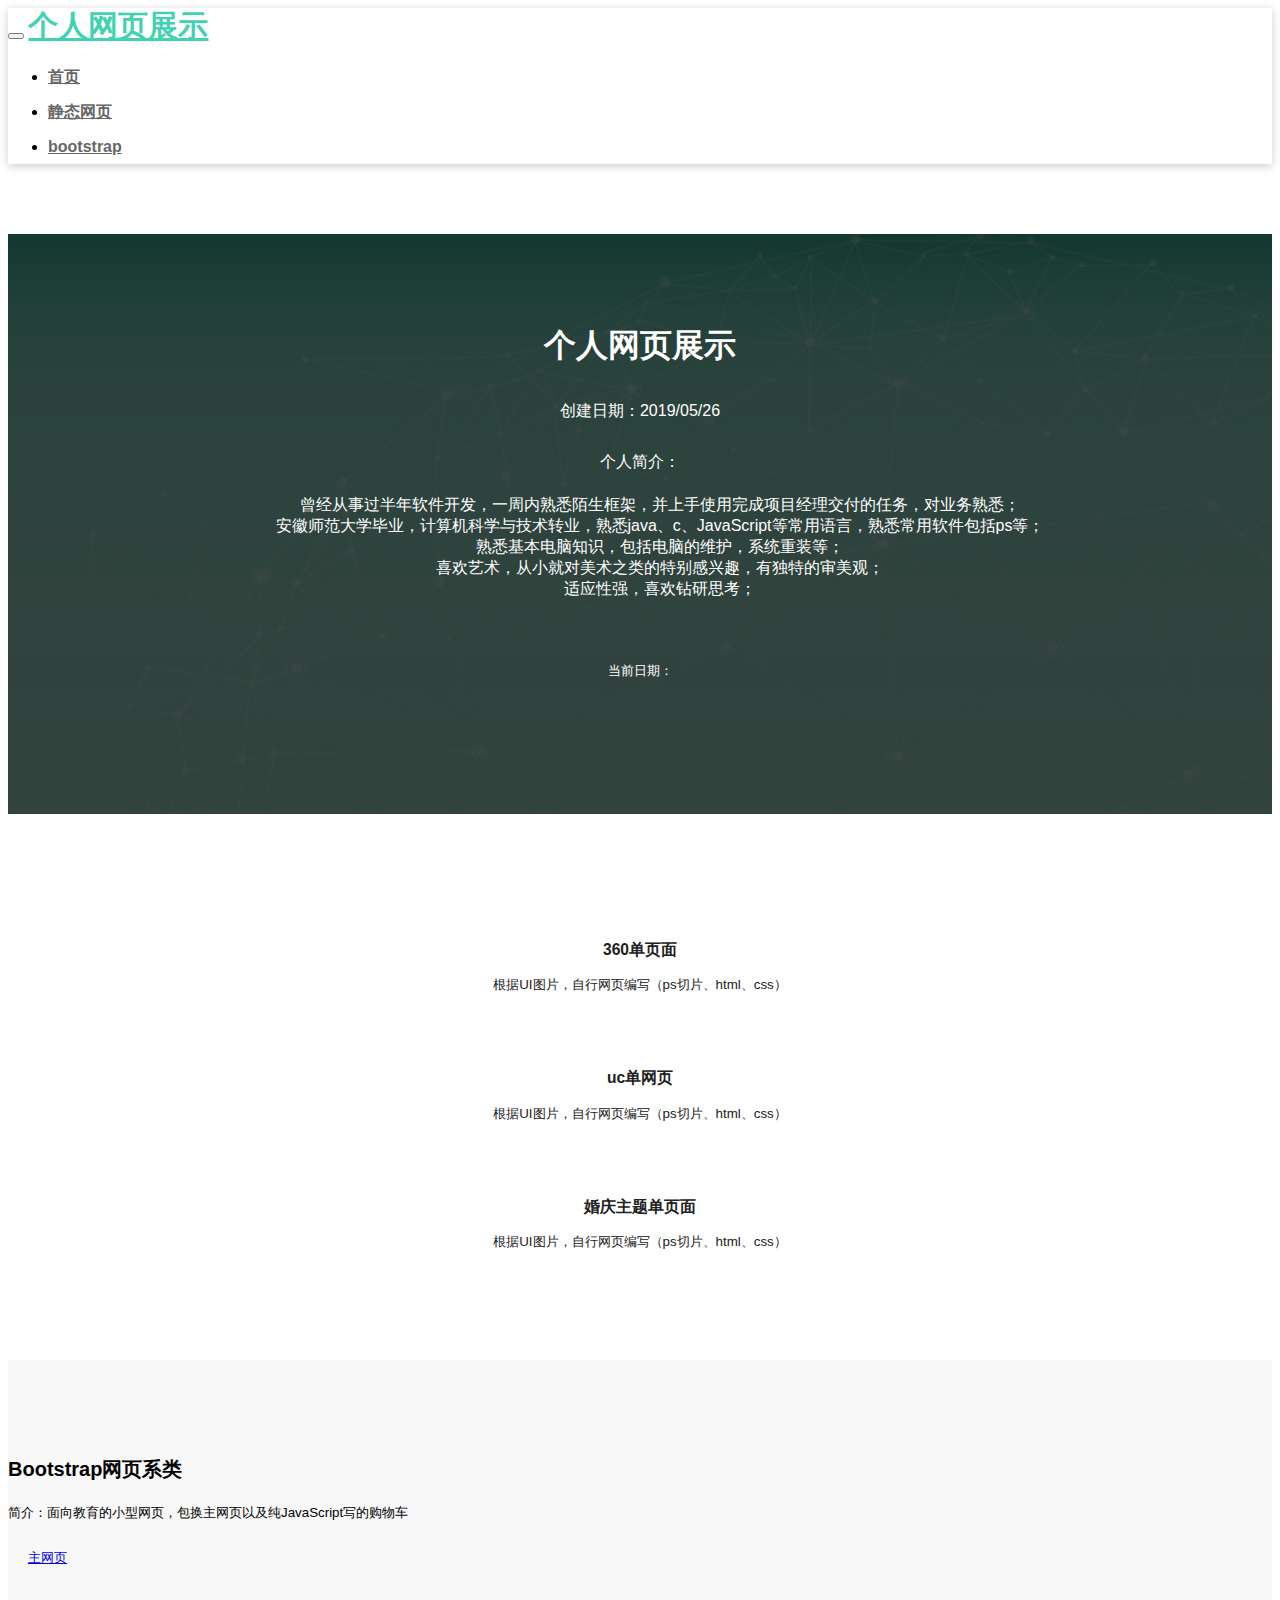
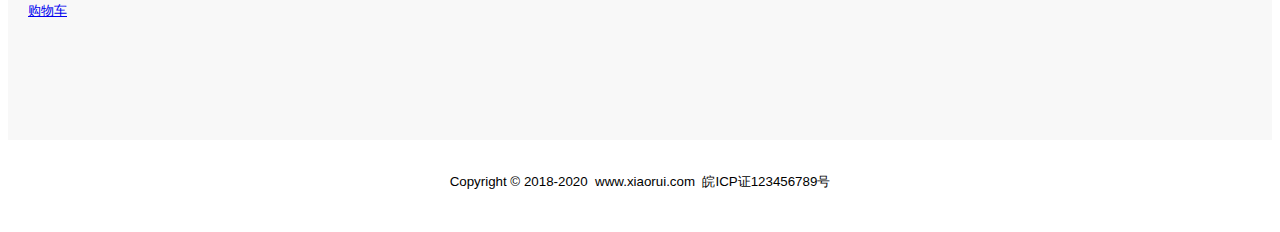
==== index.html @ 76b05652 "Add files via upload" ====
<!DOCTYPE html>
<html lang="en">
<head>
    <meta charset="UTF-8">
    <meta http-equiv="X-UA-Compatible" content="IE=edge">
    <meta name="viewport" content="width=device-width, initial-scale=1 , user-scalable=no">
    <title>首页</title>
    <link rel="stylesheet" href="https://cdn.staticfile.org/twitter-bootstrap/3.3.7/css/bootstrap.min.css">
    <script src="https://cdn.staticfile.org/jquery/2.1.1/jquery.min.js"></script>
    <script src="https://cdn.staticfile.org/twitter-bootstrap/3.3.7/js/bootstrap.min.js"></script>
    <link rel="stylesheet" href="./bootstrap/css/bootstrap-yanshi.css"/>
</head>
<body>
<!--导航-->
<nav class="navbar navbar-default navbar-fixed-top">
    <div class="container">
        <!--小屏幕导航按钮和logo-->
        <div class="navbar-header">
            <button class="navbar-toggle" data-toggle="collapse" data-target=".navbar-collapse">
                <span class="icon-bar"></span>
                <span class="icon-bar"></span>
                <span class="icon-bar"></span>
            </button>
            <a href="index.html" class="navbar-brand">个人网页展示</a>
        </div>
        <!--小屏幕导航按钮和logo-->
        <!--导航-->
        <div class="navbar-collapse collapse">
            <ul class="nav navbar-nav navbar-right">
                <li><a href="#home">首页</a></li>
                <li><a href="#bbs">静态网页</a></li>
                <li><a href="#html5">bootstrap</a></li>
            </ul>
        </div>
        <!--导航-->

    </div>
</nav>
<!--导航-->

<!--home-->
<section id="home">
    <div class="lvjing">
        <div class="container">
            <div class="row wow fadeInUp" data-wow-duration="1s" data-wow-delay="1s">
                <div class="col-md-1"></div>
                <div class="col-md-10">
                	<article>
				      <header>
				            <h1>个人网页展示</h1>
				            <p>创建日期：<time pubdate="pubdate">2019/05/26</time></p>
				      </header>
				      <p>个人简介：</p>
				      	<ul style="list-style-type:none">
					      <li>曾经从事过半年软件开发，一周内熟悉陌生框架，并上手使用完成项目经理交付的任务，对业务熟悉；</li>
					      <li>安徽师范大学毕业，计算机科学与技术转业，熟悉java、c、JavaScript等常用语言，熟悉常用软件包括ps等；</li>
					      <li>熟悉基本电脑知识，包括电脑的维护，系统重装等；</li>
					      <li>喜欢艺术，从小就对美术之类的特别感兴趣，有独特的审美观；</li>
					      <li>适应性强，喜欢钻研思考；</li>
				  		</ul>
				      <footer>
				           <p><small>当前日期：<span id="text"></span></samll></p>
				      </footer>
					</article>
                </div>
                <div class="col-md-1"></div>
            </div>
        </div>
    </div>
</section>
<!--home-->

<!--bbs-->
<section id="bbs">
    <div class="container">
        <div class="row wow fadeInUp" data-wow-duration="0.5s">
            <div class="col-md-4">
                <a href="./staticWeb/360/360.html" target="_blank">
                    <img src="images/stu.jpg" class="img-responsive" alt=""/>
                    <h3>360单页面</h3>
                    <p>根据UI图片，自行网页编写（ps切片、html、css）</p>
                </a>
            </div>
            <div class="col-md-4">
                <a href="./staticWeb/uc/download.html" target="_blank">
                    <img src="images/par.jpg" class="img-responsive" alt=""/>
                    <h3>uc单网页</h3>
                    <p>根据UI图片，自行网页编写（ps切片、html、css）</p>
                </a>
            </div>
            <div class="col-md-4">
                <a href="./staticWeb/responsive/responsive.html" target="_blank">
                    <img src="images/tec.jpg" class="img-responsive" alt=""/>
                    <h3>婚庆主题单页面</h3>
                    <p>根据UI图片，自行网页编写（ps切片、html、css）</p>
                </a>
            </div>
        </div>
    </div>
</section>
<!--bbs-->

<!--html5-->
<section id="html5">
    <div class="container">
        <div class="col-md-6 wow fadeInLeft">
            <h2>Bootstrap网页系类</h2>
            <p>简介：面向教育的小型网页，包换主网页以及纯JavaScript写的购物车</p>
            <p><span class="glyphicon glyphicon-grain mai-icon"></span><a href="./bootstrap/bootstrap.html">主网页</a></p>
            <p><span class="glyphicon glyphicon-grain mai-icon"></span><a href="./bootstrap/html/goforshopping.html">购物车</a></p>
        </div>
        <div class="col-md-6 wow fadeInRight">
            <img src="images/shipin.jpg" class="img-responsive" alt=""/>
        </div>
    </div>
</section>
<!--html5-->

<!--footer-->
<footer>
    <div class="container">
        <div class="row">
            <div class="col-md-12">
                <p>
                    Copyright&nbsp;©&nbsp;2018-2020&nbsp;&nbsp;www.xiaorui.com&nbsp;&nbsp;皖ICP证123456789号
                </p>
            </div>
        </div>
    </div>
</footer>
<!--footer-->

</body>
<script type="text/javascript">
    setInterval(on,1000); 
    function on() {
        var date1 =new Date;
        var  year=date1.getFullYear();
        var  month=date1.getMonth();
        var day=date1.getDate();
        var xinqi=date1.getDay();
        var hh=date1.getHours();
        var mm=date1.getMinutes();
        var ss=date1.getSeconds();
        var time=year+"年"+(month+1)+"月"+day+"日   星期"+xinqi+"  "+hh+":"+mm+":"+ss;
        document.getElementById("text").innerHTML = time;
    }

</script>
</html>
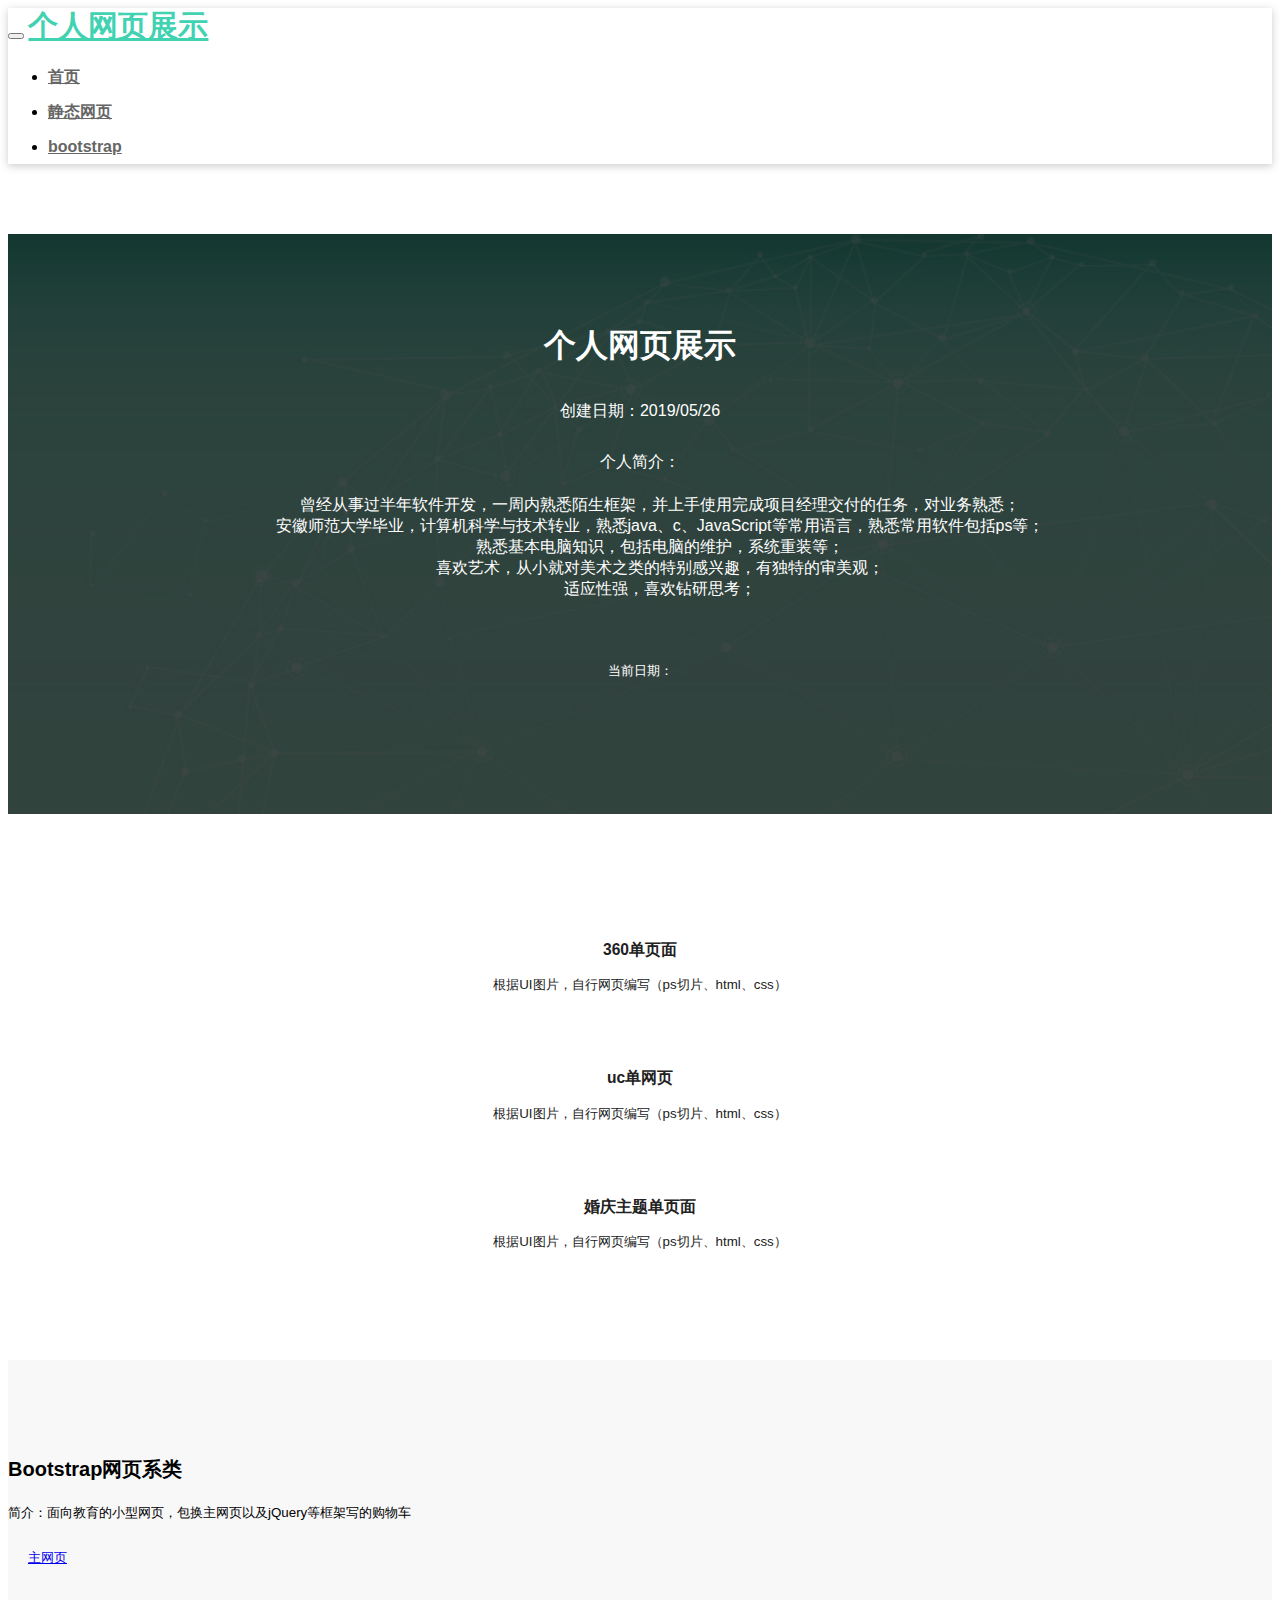
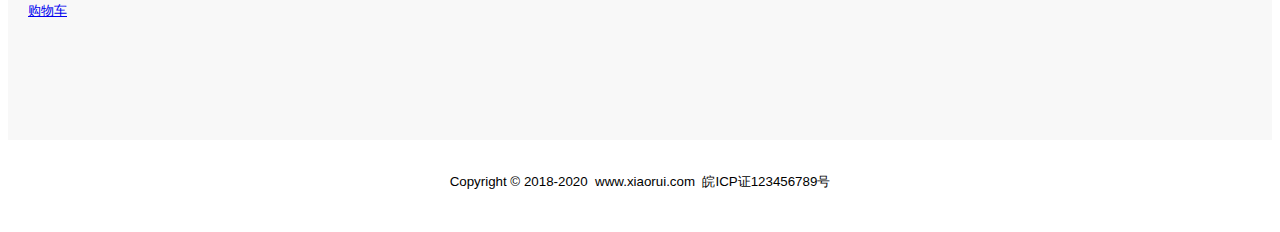
==== commit ca3f5501: "Update index.html" ====
--- a/index.html
+++ b/index.html
@@ -105,7 +105,7 @@
     <div class="container">
         <div class="col-md-6 wow fadeInLeft">
             <h2>Bootstrap网页系类</h2>
-            <p>简介：面向教育的小型网页，包换主网页以及纯JavaScript写的购物车</p>
+            <p>简介：面向教育的小型网页，包换主网页以及jQuery等框架写的购物车</p>
             <p><span class="glyphicon glyphicon-grain mai-icon"></span><a href="./bootstrap/bootstrap.html">主网页</a></p>
             <p><span class="glyphicon glyphicon-grain mai-icon"></span><a href="./bootstrap/html/goforshopping.html">购物车</a></p>
         </div>
@@ -147,4 +147,4 @@
     }
 
 </script>
-</html>+</html>
